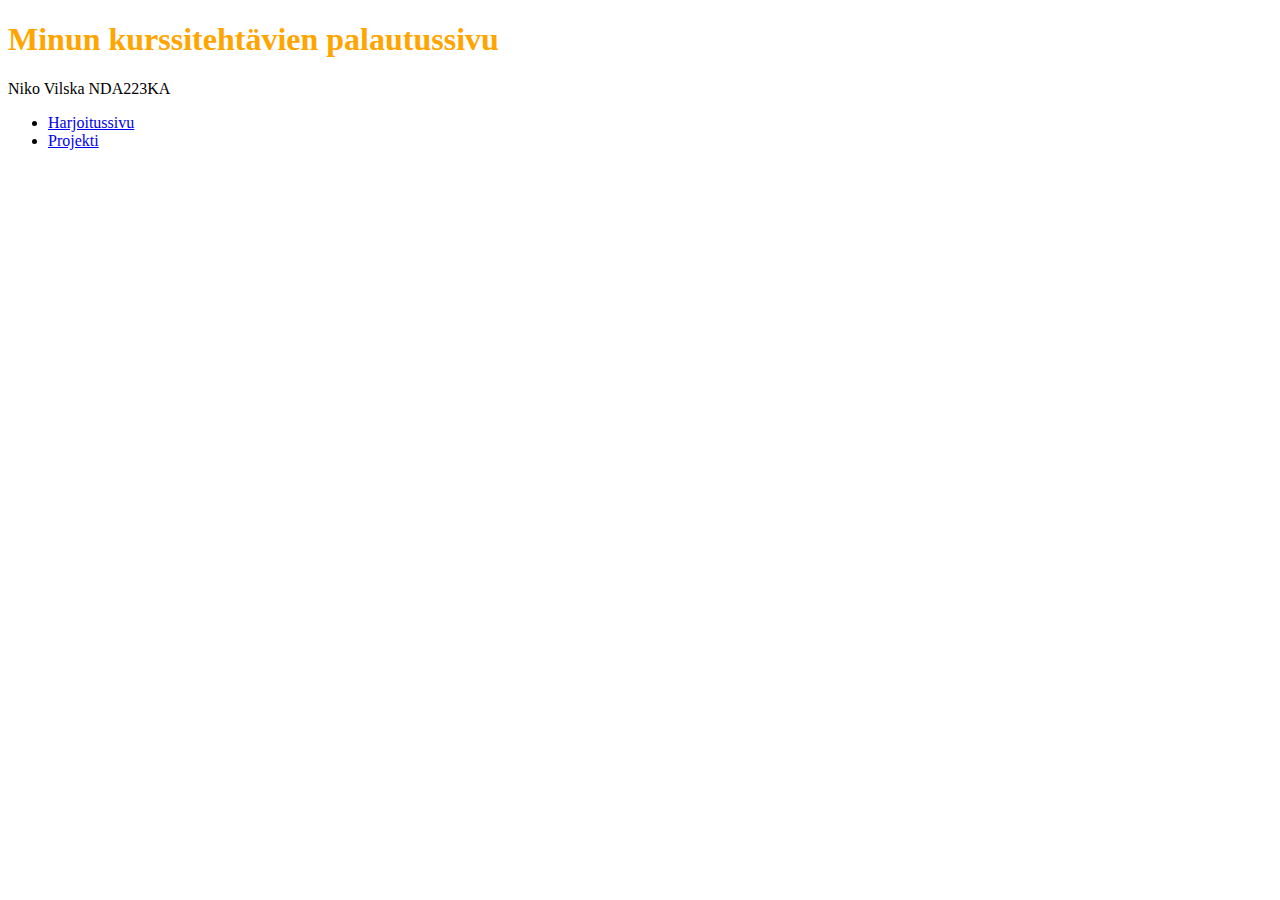
==== index.html @ 171c8d66 "Add files via upload" ====
<!DOCTYPE html>
<html lang="en">
<head>
<meta charset="utf-8">
<meta name="viewport" content="width=device-width, initial-scale=1">
<link rel="stylesheet" href="style.css">
</head>
</head>
<body>
<h1>Minun kurssitehtävien palautussivu</h1>
<p>Niko Vilska NDA223KA</p>
<ul>
<li><a href="harjoitus.html">Harjoitussivu</a></li>
<li><a href="_blank">Projekti</a></li>
</ul>
</body>
---- style.css ----
h1 {
	color: orange;

}
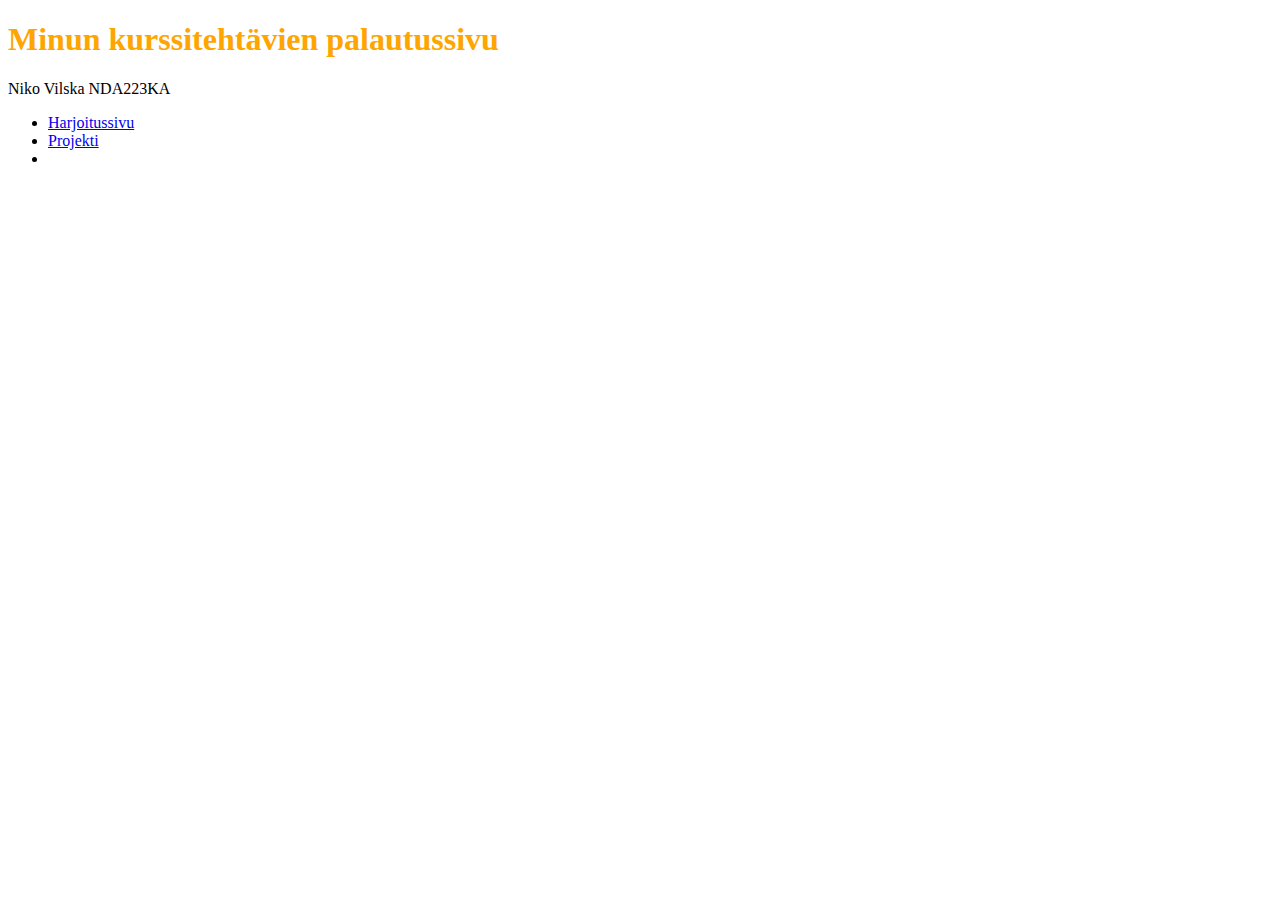
==== commit a0148e83: "Update index.html" ====
--- a/index.html
+++ b/index.html
@@ -12,5 +12,6 @@
 <ul>
 <li><a href="harjoitus.html">Harjoitussivu</a></li>
 <li><a href="_blank">Projekti</a></li>
+<li><a href="pro-O6WSg9j4.jpeg>Piirrä Internet</a></li>
 </ul>
 </body>
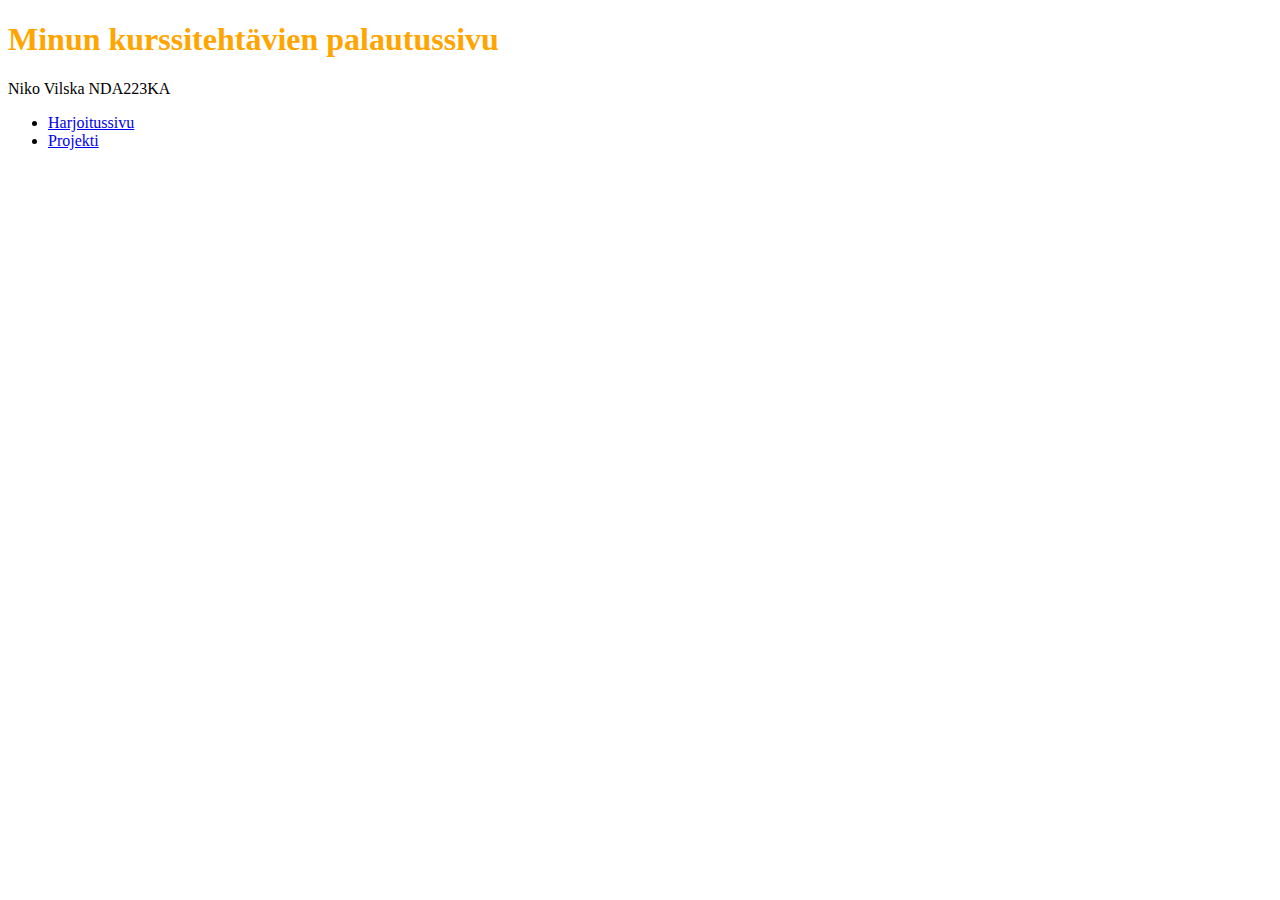
==== commit d8fbab6c: "Update index.html" ====
--- a/index.html
+++ b/index.html
@@ -12,6 +12,5 @@
 <ul>
 <li><a href="harjoitus.html">Harjoitussivu</a></li>
 <li><a href="_blank">Projekti</a></li>
-<li><a href="pro-O6WSg9j4.jpeg>Piirrä Internet</a></li>
 </ul>
 </body>
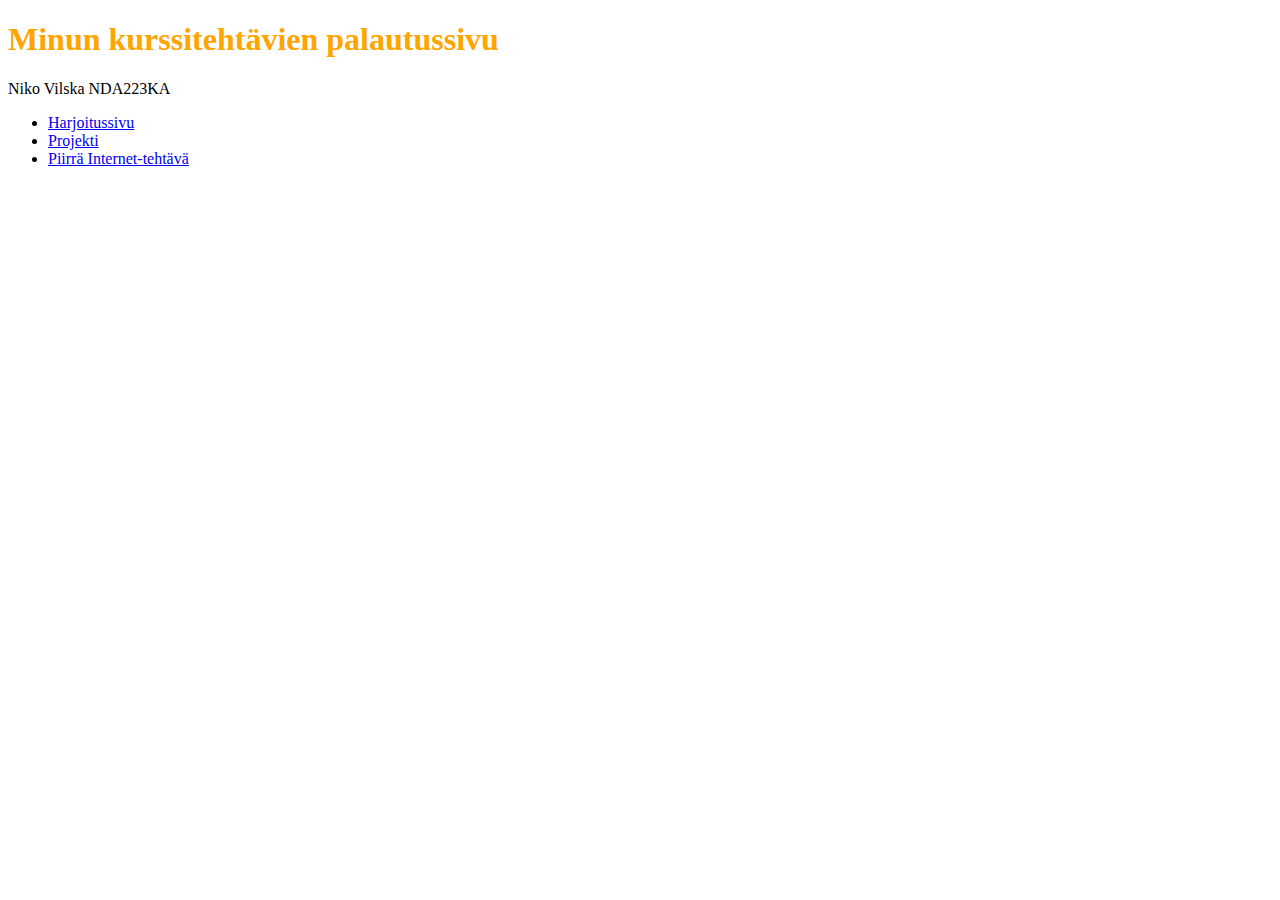
==== commit 458ba74a: "Add files via upload" ====
--- a/index.html
+++ b/index.html
@@ -12,5 +12,6 @@
 <ul>
 <li><a href="harjoitus.html">Harjoitussivu</a></li>
 <li><a href="_blank">Projekti</a></li>
+<li><a href="Piirrä.html">Piirrä Internet-tehtävä</a></li>
 </ul>
 </body>
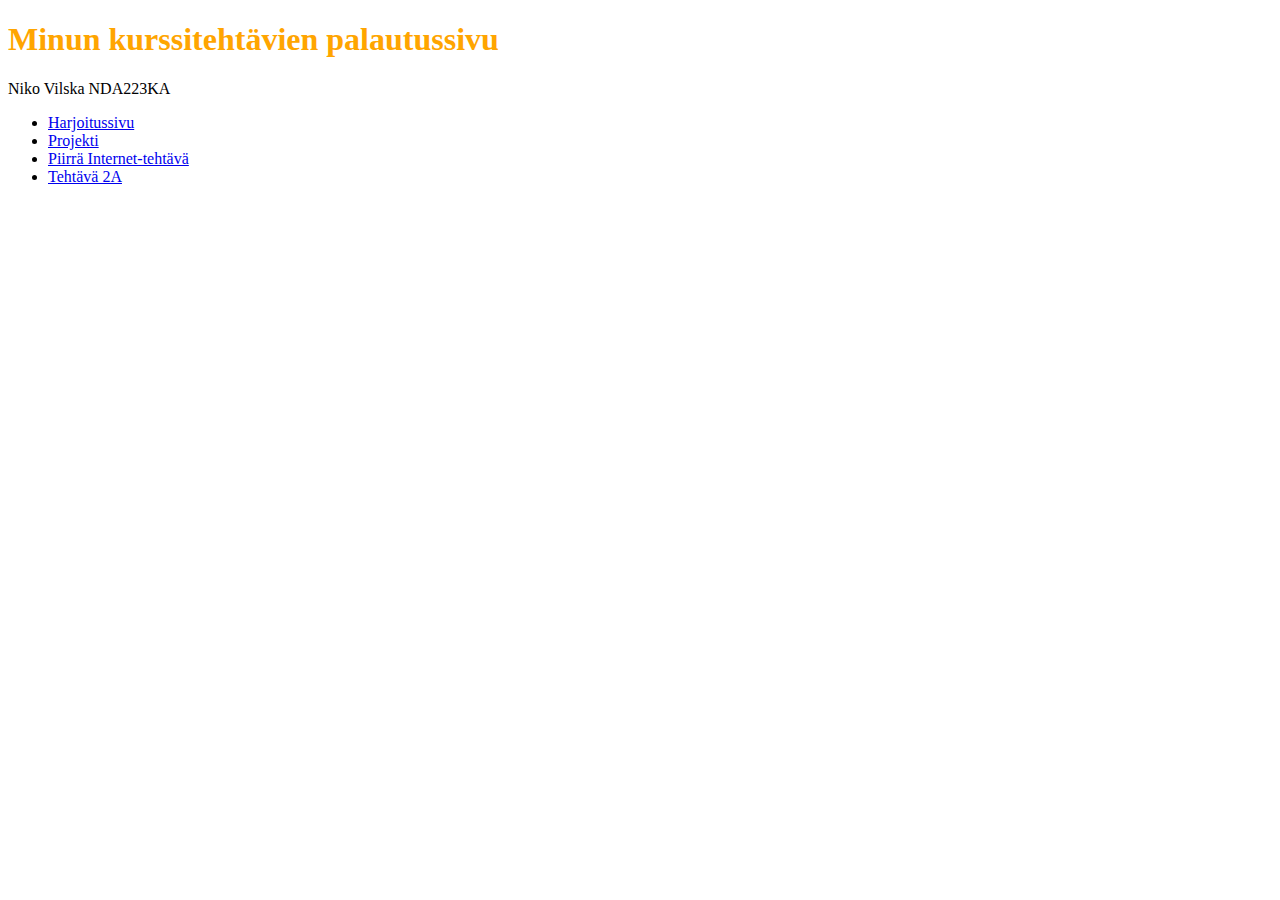
==== commit e2c42b8f: "Update index.html" ====
--- a/index.html
+++ b/index.html
@@ -13,5 +13,6 @@
 <li><a href="harjoitus.html">Harjoitussivu</a></li>
 <li><a href="_blank">Projekti</a></li>
 <li><a href="Piirrä.html">Piirrä Internet-tehtävä</a></li>
+<li><a href="ekasivu/tehtkaksi.html">Tehtävä 2A</a></li>
 </ul>
 </body>
